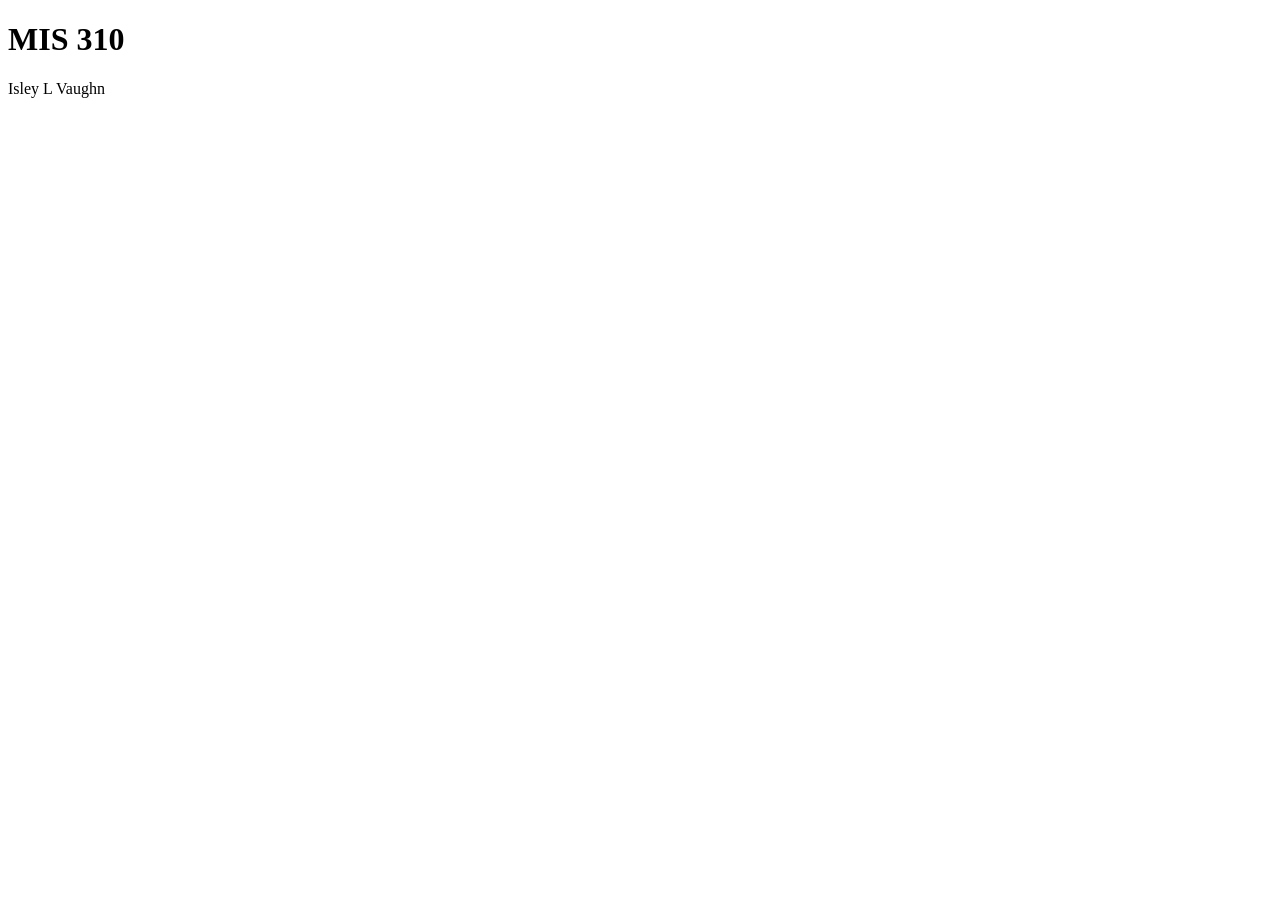
==== index.html @ 710fa363 "Add index.html" ====
<!DOCTYPE html>
<html lang="en">
    <head>
        <title>MIS 310</title>
        <head>
        <body>
            <h1>MIS 310</h1>
            <p>Isley L Vaughn</p>
        </body>
    </html>
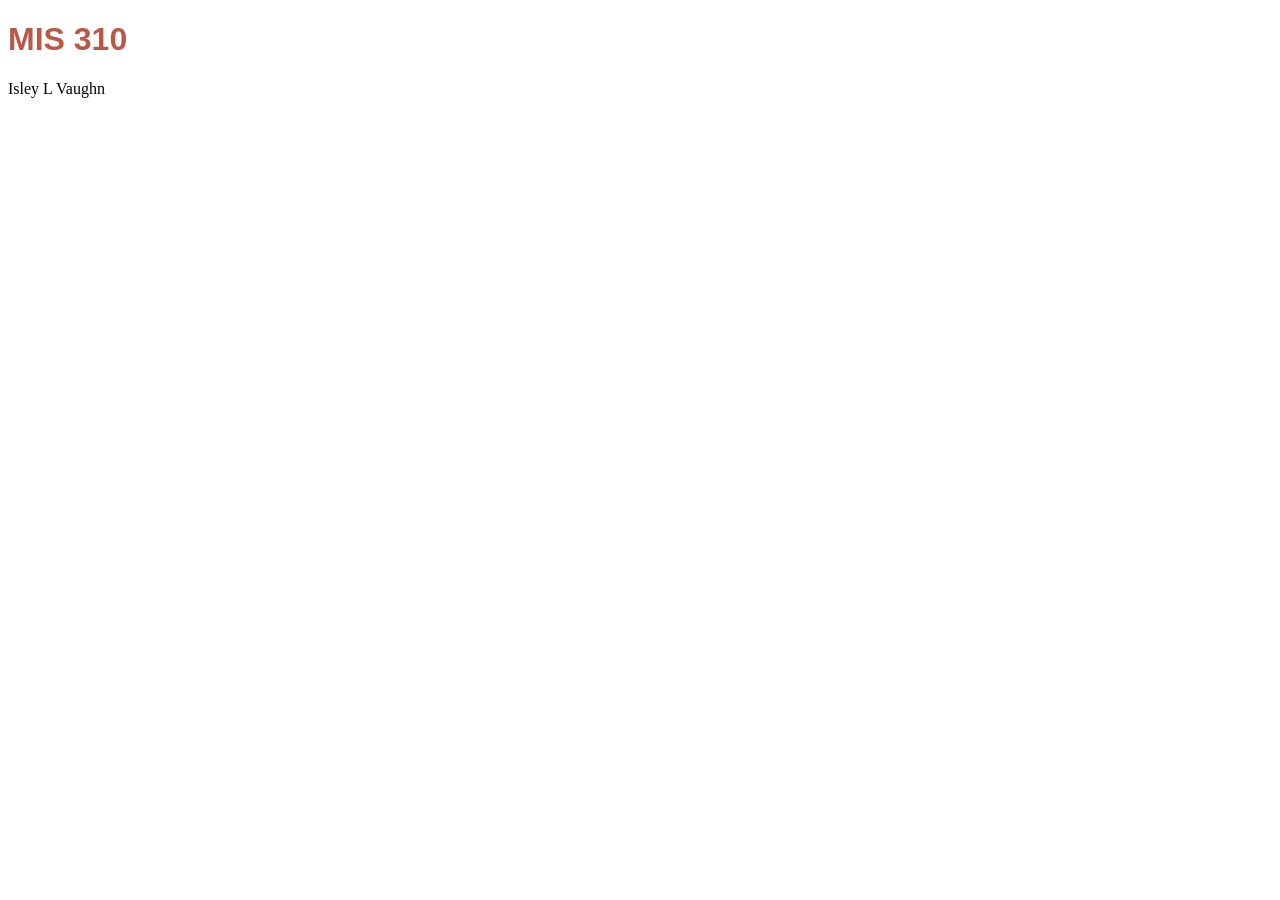
==== commit 1fe85a5a: "Added stylesheet reference for h1." ====
--- a/index.html
+++ b/index.html
@@ -2,6 +2,10 @@
 <html lang="en">
     <head>
         <title>MIS 310</title>
+        
+<head>
+    <link rel="stylesheet" href="styles.css">
+</head>
         <head>
         <body>
             <h1>MIS 310</h1>
--- a/styles.css
+++ b/styles.css
@@ -0,0 +1,5 @@
+
+h1{color:#ba5847;
+    font-family:Helvetica;
+    font-size:2rem
+}
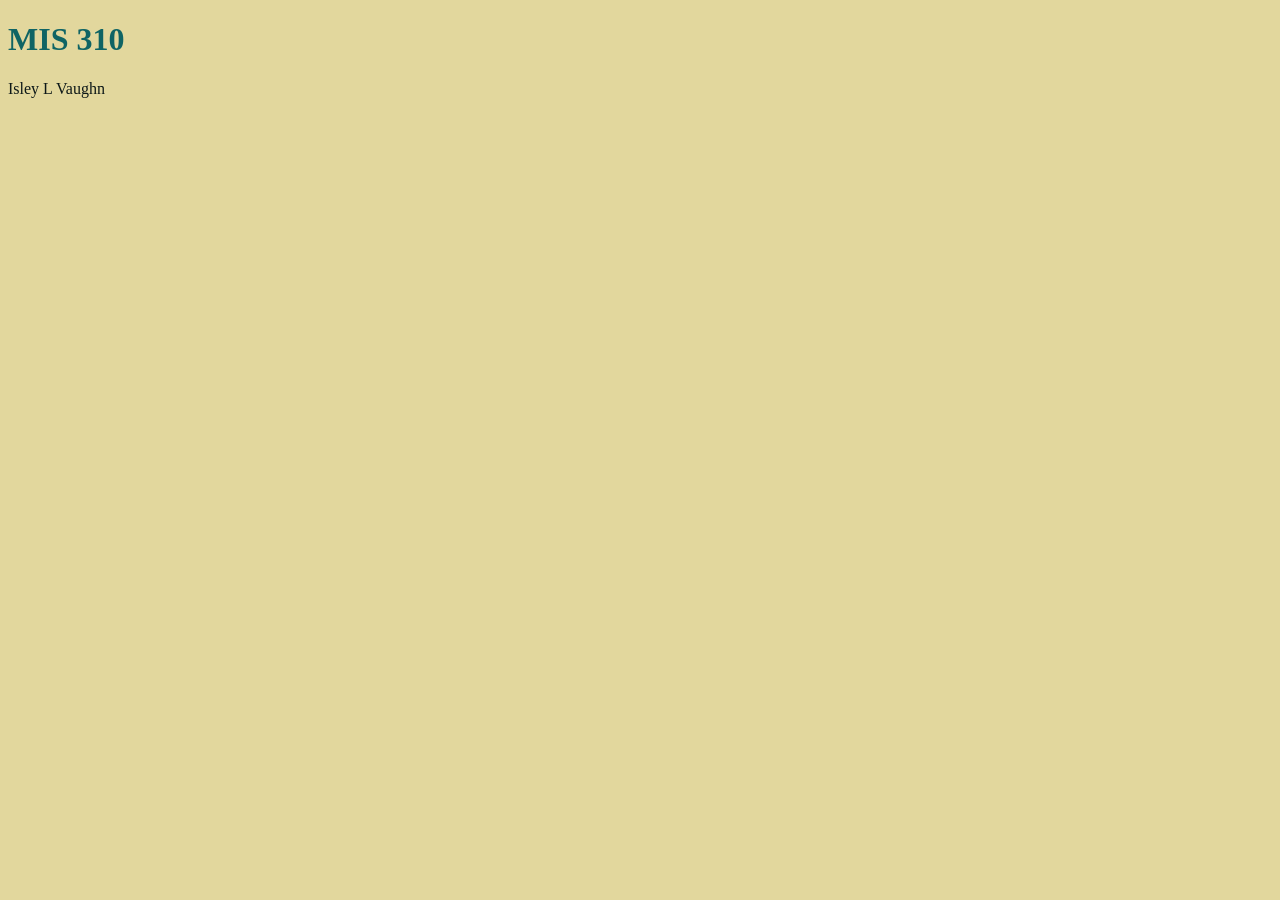
==== commit 549bce91: "Clean up HTML in BuildingGuide, index, Home, and Contact.html. Also debugging work on linking CSS to" ====
--- a/index.html
+++ b/index.html
@@ -1,14 +1,13 @@
 <!DOCTYPE html>
 <html lang="en">
-    <head>
-        <title>MIS 310</title>
-        
 <head>
+    <meta charset="UTF-8">
+    <title>MIS 310</title>
     <link rel="stylesheet" href="styles.css">
 </head>
-        <head>
-        <body>
-            <h1>MIS 310</h1>
-            <p>Isley L Vaughn</p>
-        </body>
-    </html>+
+<body>
+    <h1>MIS 310</h1>
+    <p>Isley L Vaughn</p>
+</body>
+</html>
--- a/styles.css
+++ b/styles.css
@@ -1,5 +1,54 @@
+body {
+  background-color: #e2d79d;
+  /*background-image: url(images/BackdropYellowSalmon.jpeg);*/
+}
 
-h1{color:#ba5847;
-    font-family:Helvetica;
-    font-size:2rem
-}+h1{
+    color:#0f6464;
+    font-family:"Franklin Gothic Medium";
+    font-size: 32px;
+     margin-left: auto;
+    margin-right: auto;
+}
+
+p{
+    color:#0d1818;
+    font-family:"Georgia";
+    font-size: 16px;
+}
+
+
+h2{
+    color:#0c6666;
+    font-family:"Franklin Gothic Medium";
+    font-size: 24px;
+}
+
+h3{
+    color:#b97e26;
+    font-family:"Franklin Gothic Medium";
+    font-size:18px;
+}
+
+.home_header_1 {
+     color: #333333;
+     font-size: 1rem;
+}
+
+.about_main_header{
+        text-align: center;
+        color: #540B0E;
+        font-family:"Berlin Sans FB Regular";
+        font-size: 30px;
+}
+
+.about_mission_statement{
+        text-align: center;
+        color: #381112;
+        font-family:"Berlin Sans FB Regular";
+        font-size: 20px;
+        width: 80%;
+        background-color: rgb(243, 228, 161);
+        margin-left: auto;
+        margin-right: auto;
+}
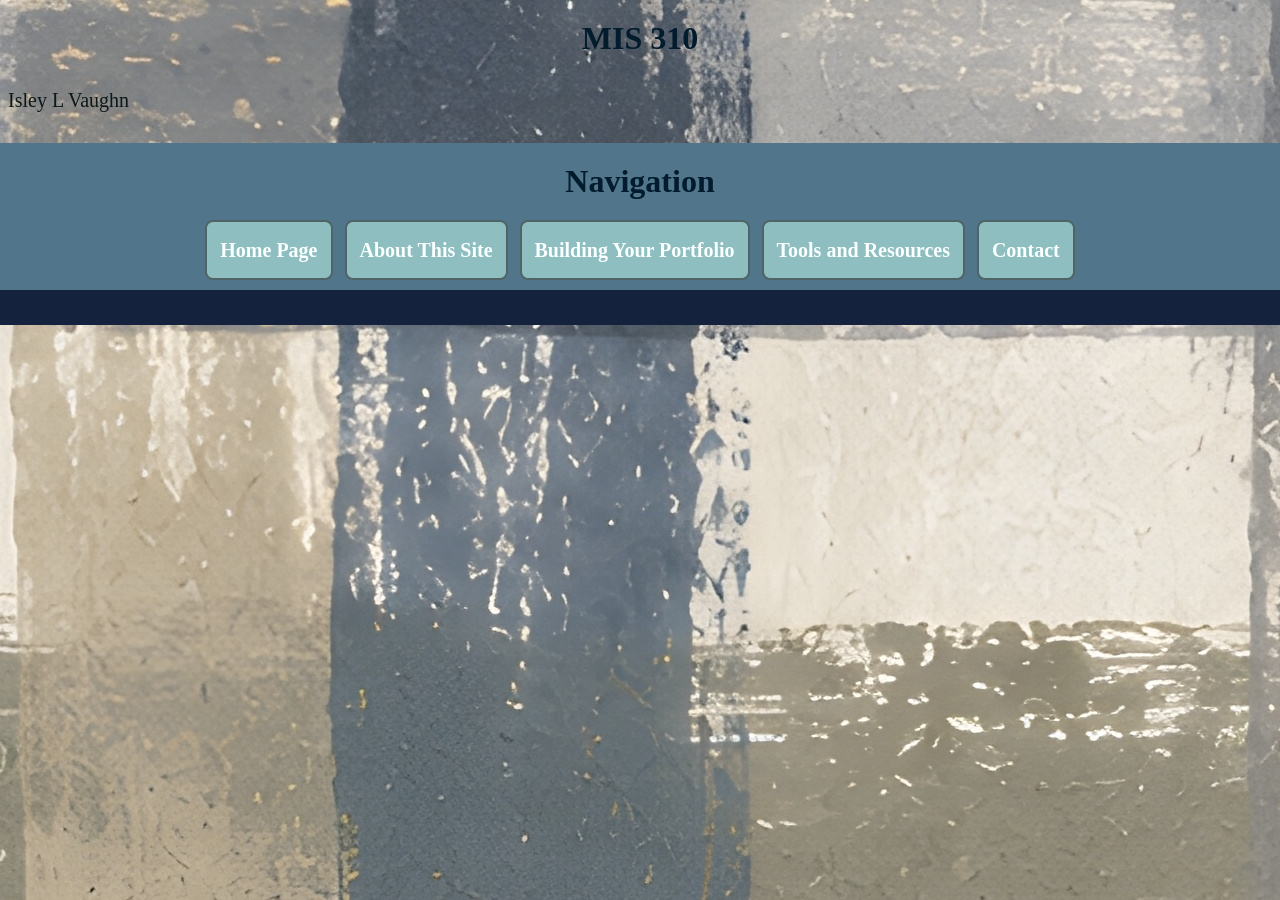
==== commit 080c96c6: "Debugging HTML hr esettings and hover button CSS." ====
--- a/index.html
+++ b/index.html
@@ -7,7 +7,22 @@
 </head>
 
 <body>
+    <main>
     <h1>MIS 310</h1>
     <p>Isley L Vaughn</p>
+    </main>
+    <div class = "lighter_blue_backdrop">
+        <h1>Navigation</h1>
+        <nav class = "about_nav">
+            <ul class = "about_nav_ul">
+                <li class = "about_nav_link"><a href="Home.html">Home Page</a></li>
+                <li class = "about_nav_link"><a href="About.html">About This Site</a></li>
+                <li class = "about_nav_link"><a href="BuildingGuide.html">Building Your Portfolio</a></li>
+                <li class = "about_nav_link"><a href="ToolsandResources.html">Tools and Resources</a></li>
+                <li class = "about_nav_link"><a href="Contact.html">Contact</a></li>
+            </ul>
+        </nav>
+    </div>
+    <hr class = "hr_end_bar">
 </body>
 </html>
--- a/styles.css
+++ b/styles.css
@@ -1,54 +1,450 @@
 body {
-  background-color: #e2d79d;
-  /*background-image: url(images/BackdropYellowSalmon.jpeg);*/
+background-image: url(images/blue-tan-plaid.jpeg);
+display: flex;
+flex-direction: column;
+background-size: auto;
+background-repeat: repeat;
+background-position: center;
+margin: 0px;
+height: 100vh; /*Takes up 100% of the viewport*/
+}
+
+.Backdrop {
+    flex: 1;
+    background-color: #fffae4;
+    border: 3px solid #b97e26;
+    margin: 50px;
+    padding: 15px;
+}
+
+@media (max-width: 500px) {
+    .Backdrop {
+        margin: 20px;
+        padding: 10px;
+    
+    }
+}
+
+@media (max-width: 500px) {
+    .BuildGuide_Grid {
+        margin: 20px;
+        padding: 22px;
+    
+    }
+}
+
+.BuildGuide_Grid {
+    display: grid;
+    grid-template-columns: repeat(2,minmax(0,1fr));
+    grid-template-rows: auto;
+    background-color: #AEB7C4;
+    gap: 24px;
+    margin-top: 15px;
+    margin-bottom: 15px;
+    margin-left: 35px;
+    margin-right: 35px;
+    padding: 1px;
+    box-sizing: border-box;
+
+}
+
+.BuildGuide_Section_1 {
+    grid-column: 1/-1;
+    grid-row: 1;
+}
+
+/*.BuildGuide_Image1{
+    grid-column: 2;
+    grid-row: 1;
+    width: 100%;
+    max-width: 600px;
+    max-height: 480px;
+    height: auto;
+}*/
+
+.BuildGuide_Section_2 {
+   grid-column: 1/-1;
+   grid-row: 2;
+
+}
+
+/*.BuildGuide_Image2 {
+    grid-column: 1;
+    grid-row: 2;
+    width: 100%;
+    max-width: 600px;
+    max-height: 480px;
+    height: auto;
+}*/
+
+
+.BuildGuide_Section_1 {
+    color:#381112;
+    font-family:"Franklin Gothic Medium";
+    font-size: 20px;
+    background-color: peachpuff;
+    border: 0px solid #b97e26;
+    margin: 0px;
+    padding-top: 20px; padding-left: 30px; ;padding-bottom: 20px; padding-right: 30px;
+    box-sizing: border-box;
+    
+}
+
+.BuildGuide_Section_2 {
+    color:#381112;
+    font-family:"Franklin Gothic Medium";
+    font-size: 20px;
+    background-color: rgb(255, 241, 196);
+    border: 0px solid #b97e26;
+    margin: 0px;
+    padding: 20px;
+    box-sizing: border-box;
+
+}
+
+
+
+@media (max-width: 700px) {
+    .BuildGuide_Grid {
+        grid-template-columns: minmax(0, 1fr);
+        gap: 16px;
+        margin: 20px;
+        padding: 12px;
+        min-width: 0;
+    }
+
+    .BuildGuide_Section_1,
+    .BuildGuide_Section_2 {
+        grid-column: 1;
+        grid-row: auto;
+        width: 100%;
+        min-width: 0;
+        margin: 0;
+        padding: 10px;
+        box-sizing: border-box;
+    }
+
+    .BuildGuide_Grid h1 {
+        font-size: 22px;
+        line-height: 1.15;
+    }
+
+    .BuildGuide_Grid p {
+        font-size: 16px;
+        line-height: 1.15;
+        margin: 0;
+        padding: 0;
+    }
+
+    .BuildGuide_Image1,
+    .BuildGuide_Image2 {
+       display: none;
+    }
 }
 
 h1{
-    color:#0f6464;
-    font-family:"Franklin Gothic Medium";
+    color: #021c2e;
+    font-family: "Cavalier Bold", "Encoded Sans Semi Condesned", "Franklin Gothic Medium";
     font-size: 32px;
-     margin-left: auto;
+    text-align: center;
+    margin: 20px;
+    margin-bottom: 10px;
+    text-shadow: 2px #AEB7C4;
+}
+
+.blue_bold {
+    font-family: "Franklin Gothic Medium";
+    font-size: 20px;
+    color: #0f6464;
+    margin-left: auto;
     margin-right: auto;
+    padding: 8px;
+    line-height: 1.5;
+}
+
+hr {
+    width: 65%;
+    height: 4px;
+    margin: 20px auto;
+    border: 0;
+    color: #4F6464;
+    background-color: #4F6464;
+    border-top: 4px solid #4F6464;
+}
+
+.hr_end_bar {
+    display: block;
+    height: 35px;
+    width: 100%;
+    margin-bottom: 0px; margin-top: 0px; margin-right: 0px; margin-left: 0px;
+    border: 0px;
+    color: #14223d;
+    background-color: #14223d;
+}
+
+.lighter_blue_backdrop {
+    background-color: #51758a;
+    width: 100%;
+}
+.lighter_blue_backdrop .about_nav_ul {
+    background-color: transparent;
+    margin: 0px;
+    background-color: transparent;
 }
 
 p{
     color:#0d1818;
     font-family:"Georgia";
-    font-size: 16px;
+    font-size: 20px;
+    margin-left: auto; margin-right: auto;
+    padding: 8px;
+    line-height: 1.5;
 }
 
 
 h2{
-    color:#0c6666;
+    color:#4F6464;
     font-family:"Franklin Gothic Medium";
-    font-size: 24px;
+    font-size: 25px;
+    line-height: 1.5;
+    margin-top: 20px; margin-bottom: 20px; margin-left: 10px; margin-right: 25px;
+
 }
 
 h3{
     color:#b97e26;
     font-family:"Franklin Gothic Medium";
-    font-size:18px;
-}
-
-.home_header_1 {
-     color: #333333;
-     font-size: 1rem;
+    font-size: 20px;
+    margin-top: 20px; margin-bottom: 20px; margin-left: 10px; margin-right: 25px;
+
+}
+
+ul{
+    display: block;
+    list-style-type: none;
+    margin: 1em auto;
+    color: #0d1818;
+    font-family:Georgia;
+    font-size: 20px;
+    line-height: 1.5;
+    padding-inline-start: 40px;
+    padding: 10px;
+    unicode-bidi: isolate;
+    text-align: left;
+    background-color: palegoldenrod;
+}
+
+ul li{
+    margin-top: 12px;
+}
+
+.image_container {
+    display: grid;
+    max-width: 100%;
+    height: auto;
+    justify-content:center;
+    border: 2px solid #b97e26;
+}
+
+.home_container {
+    display: flex;
+    flex-direction: column;
+    justify-content:center;
+    align-items:center;
+    border: 2px solid #b97e26;
+    gap: 20px;
+    padding: 20px;
+}
+
+.home_nav_cards_container {
+    display: flex;
+    flex-direction: row;
+    justify-content:center;
+    align-items:center;
+    background-color: #e4d6c2;
+    margin: 20px;
+    gap: 20px;
+    flex-wrap: wrap;
+}
+
+.home_nav_card {
+    display: flex;
+    flex-direction: column;
+    justify-content:center;
+    align-items:center;
+    border: 2px solid #b97e26;
+    padding: 20px;
+    gap: 10px;
+    text-align: center;
+}
+
+.about_flexbox_container {
+  display: flex;
+  flex-wrap: wrap;
+  background-color: #e4d6c2;
+  border: 2px solid #b97e26;
+  padding: 20px;
+  flex-direction: row;
+  align-items: flex-start;
+  gap: 32px;
+  justify-content: center;
+}
+
+.profile_image {
+    width: min(350px, 100%);
+    height: auto;
+    border: 3px solid #381112;
+    justify-content: center;
+
+}
+
+.about_creator_textblock {
+    display: flex;
+    flex: 1 350px;
+    min-width: 0;
+    background-color: peachpuff;
+    flex-direction: column;
+    padding-bottom: 32px;
+}
+
+
+.home_header_1{
+    color: #062B44;
+    font-family: 'Bahnschrift Semibold', 'Franklin Gothic Medium', sans-serif;
+    font-weight: bold;
+    font-stretch: semi-condensed;
+    font-size: 50px;
+    text-align: center;
+    margin: 25px; margin-bottom: 5px;
+    padding: 20px 0px;
+    text-shadow: 2px #AEB7C4;
+}
+
+.home_sub_head1{
+    color: #381112;
+    font-size: 20px;
+    text-align: center;
+    margin-top: 5px;
+    margin-bottom: 5px;
 }
 
 .about_main_header{
-        text-align: center;
-        color: #540B0E;
-        font-family:"Berlin Sans FB Regular";
-        font-size: 30px;
+    text-align: left;
+    color: #540B0E;
+    font-family:"Verdana Bold";
+    font-size: 48px;
+    margin-left: 10px;
+    padding: 10px;
+
+}
+.about_mission_text{
+    color:#0d1818;
+    text-align: center;
+    font-family:"Georgia";
+    font-size: 20px;
+    margin-left: auto;
+    margin-right: auto;
+    padding: 16px;
+    line-height: 1.5;
 }
 
 .about_mission_statement{
-        text-align: center;
-        color: #381112;
-        font-family:"Berlin Sans FB Regular";
+    text-align: center;
+    background-color:peachpuff;
+    font-family:"Verdana";
+    font-size: 25px;
+    margin-bottom:10px;
+    width: 80%;
+    margin: 0 auto;
+    max-width: 700px;
+    padding: 0px;
+
+}
+
+.Backdrop_Mission_Statement {
+    background-color: peachpuff;
+    border: 3px solid #b97e26;
+    margin-left: 20px;
+    margin-right: 20px;
+    margin-top: 40px;
+    margin-bottom: 20px;
+    padding: 10px;
+}
+
+@media (max-width: 750px) {
+    .Backdrop_Mission_Statement {
+        margin-left: 16px;
+        margin-right: 16px;
+        margin-top: 20px;
+        margin-bottom: 10px;
+        padding: 5px;
+    }
+
+    .about_mission_statement {
+        width: 100%;
+        font-size: 28px;
+    }
+
+    .about_mission_text {
         font-size: 20px;
-        width: 80%;
-        background-color: rgb(243, 228, 161);
-        margin-left: auto;
-        margin-right: auto;
-}
+        padding: 8px;
+    }
+}
+
+
+.about_nav{
+    display: flex;
+    margin-top: 5px;
+    margin-bottom: 0px;
+    justify-content: space-between;
+}
+
+@media (max-width: 400px) {
+    .about_nav_ul {
+        flex-direction: column;
+    }
+}
+
+.about_nav_ul{
+    display: flex;
+    flex-wrap: wrap;
+    justify-content: center;
+    background-color: transparent;
+    align-items: center;
+    gap: 12px;
+    width: 100%;
+    list-style: none;
+    padding: 10px;
+    margin: 0;
+
+}
+
+.about_nav_link{
+    display: flex;
+    margin: 0;
+    font-family:"Verdana";
+    font-weight: bold;
+    border-radius: 8px;
+    border: 2px solid #4F6464;
+    background-color: #8fbec0;
+    justify-content: center;
+}
+
+.about_nav_link a{
+    display: flex;
+    text-decoration: none;
+    color: #faffff;
+    border-radius: 8px; 
+    justify-content: center;
+    align-items: center;
+    padding: 10px;
+    border: 3px solid #8fbec0;
+}
+
+.about_nav_link:hover {
+    background-color: #b97e26;
+    color: #e4d6c2;
+    border-radius: 8px; 
+    text-decoration: none;
+}
+
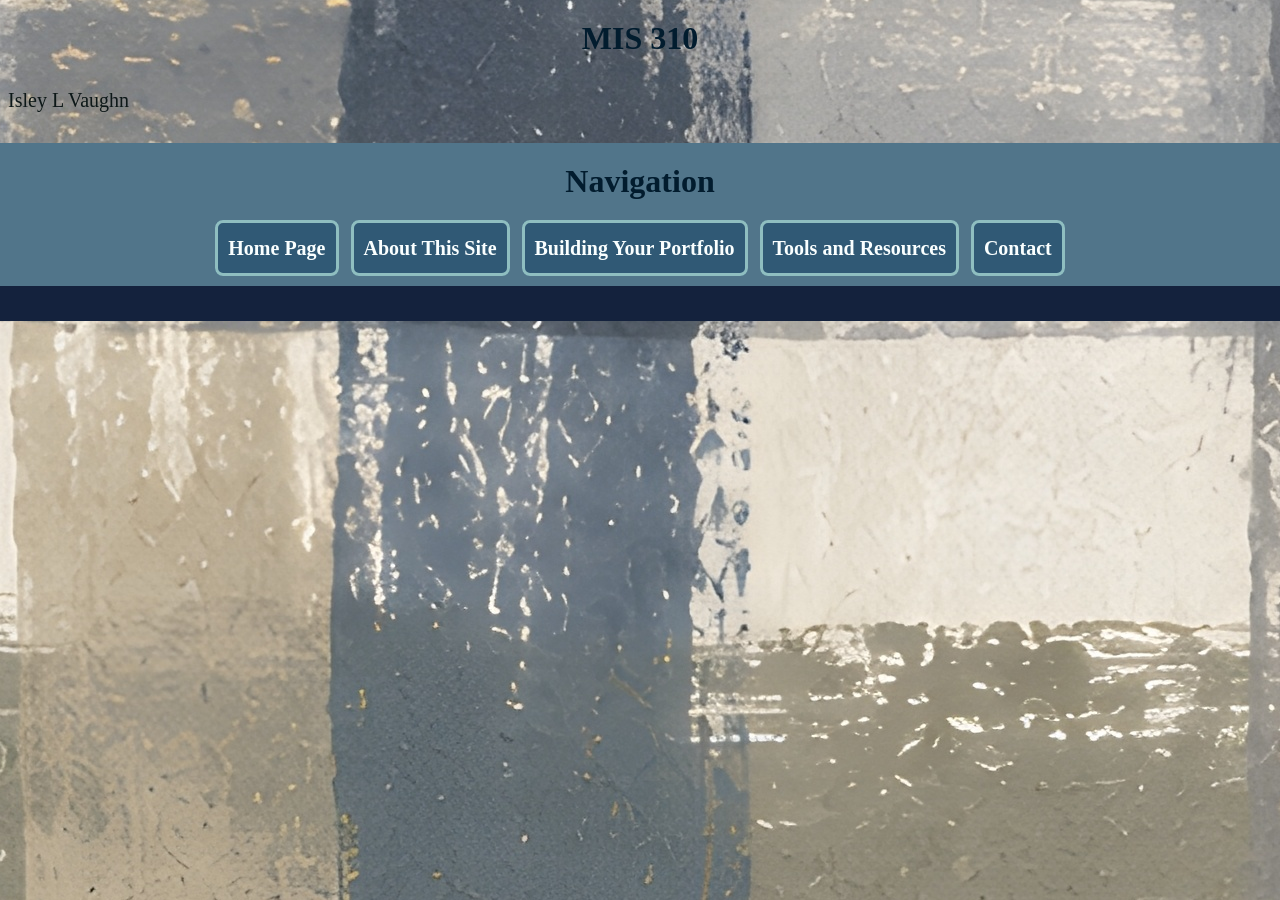
==== commit 93644a71: "debugging javascript_test.html" ====
--- a/index.html
+++ b/index.html
@@ -4,6 +4,7 @@
     <meta charset="UTF-8">
     <title>MIS 310</title>
     <link rel="stylesheet" href="styles.css">
+    <script src="script.js" defer></script>
 </head>
 
 <body>
--- a/styles.css
+++ b/styles.css
@@ -6,7 +6,7 @@
 background-repeat: repeat;
 background-position: center;
 margin: 0px;
-height: 100vh; /*Takes up 100% of the viewport*/
+min-height: 100vh; /*Takes up 100% of the viewport*/
 }
 
 .Backdrop {
@@ -68,6 +68,12 @@
 
 }
 
+.BuildGuide_Section_3{
+    grid-column: 1/-1;
+    grid-row: 3;
+}
+
+
 /*.BuildGuide_Image2 {
     grid-column: 1;
     grid-row: 2;
@@ -100,6 +106,17 @@
     padding: 20px;
     box-sizing: border-box;
 
+}
+
+.BuildGuide_Section_3 {
+    color:#381112;
+    font-family:"Franklin Gothic Medium";
+    font-size: 20px;
+    background-color: rgb(255, 250, 234);
+    border: 0px solid #b97e26;
+    margin: 0px;
+    padding: 20px;
+    box-sizing: border-box;
 }
 
 
@@ -239,7 +256,8 @@
 }
 
 .image_container {
-    display: grid;
+    display: block;
+    margin-inline: auto;
     max-width: 100%;
     height: auto;
     justify-content:center;
@@ -425,8 +443,7 @@
     font-family:"Verdana";
     font-weight: bold;
     border-radius: 8px;
-    border: 2px solid #4F6464;
-    background-color: #8fbec0;
+    background-color: #305975;
     justify-content: center;
 }
 
@@ -443,8 +460,16 @@
 
 .about_nav_link:hover {
     background-color: #b97e26;
-    color: #e4d6c2;
     border-radius: 8px; 
     text-decoration: none;
 }
 
+/*JAVASCRIPT CSS**===================================*/
+#details {
+    display: none;
+}
+
+#details.visible {
+    display: block;
+}
+
